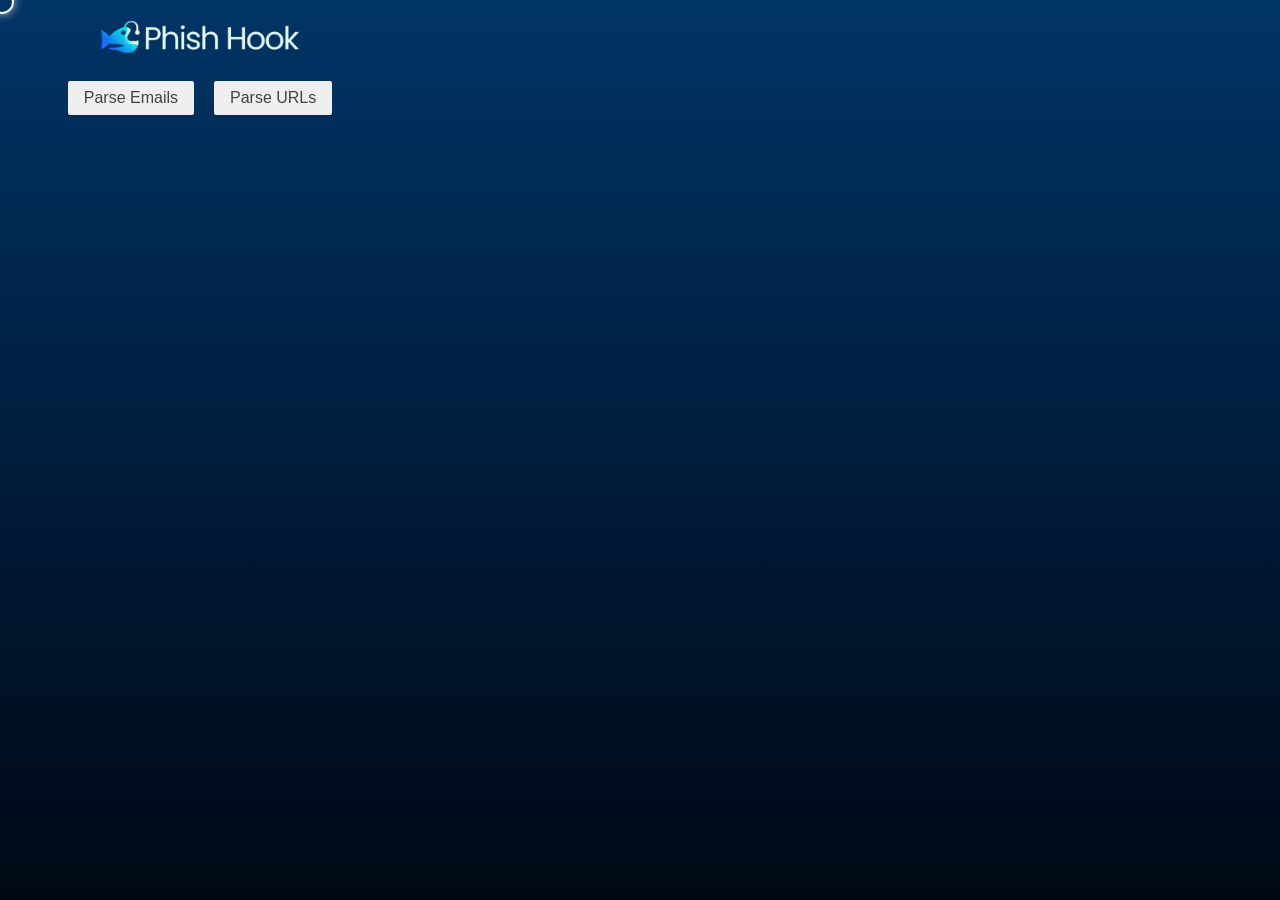
==== index.html @ bb45e992 "Add files via upload" ====
<!DOCTYPE html>
<html lang="en">
<head>
    <meta charset="UTF-8">
    <meta name="viewport" content="width=device-width, initial-scale=1.0">
    <link rel="icon" href="logo.png" type="image/x-icon">
    <link rel="stylesheet" href="style.css">
    <title>Phish Hook</title>
</head>
<body>
    <div class="container">
        <img src="banner.png" alt="Phish Hook Banner" class="banner" draggable="false">
        <div class="button_container">
            <!-- <button class="bubble-button" id="btn1">Go Phish!</button>-->
            <button class="bubble-button" id="emailscrape_btn">Parse Emails</button>
            <button class="bubble-button" id="urlscrape_btn">Parse URLs</button>
        </div>
    </div>

    <div class="counter_container">
        <span id="email_counter"></span>
        <span id="url_counter"></span>
    </div>

    <div class="container">
        <ul id="email_list"></ul>
        <ul id="urls_list" style="display:none;"></ul>
    </div>
    
    <!-- Scraping & Formatting Script -->
    <script src="content.js"></script>

    <!-- Mouse Trailer -->
    <div class="circle"></div>
    <script src="cursor.js"></script>

    <!-- Button Animation -->
    <script src="bubble.js"></script> 
</body>
</html>
---- style.css ----
@import url('https://fonts.googleapis.com/css2?family=Poppins:wght@400;500;600&display=swap');
@import url('https://fonts.googleapis.com/css2?family=Open+Sans:ital,wght@0,652;1,652&display=swap');
/* font-family: 'Open Sans', sans-serif; */
/* Hide scrollbar for WebKit browsers */
::-webkit-scrollbar {
    width: 5px;  /* Remove scrollbar space */
}

/* Optional: add a thin scrollbar track */
::-webkit-scrollbar-track {
    background: rgba(0,0,0,0.04);  /* Optional: just make scrollbar track transparent */
}

/* Optional: add a thin scrollbar thumb */
::-webkit-scrollbar-thumb {
    background: #2c283f;  /* color of the scrollbar */
}

.circle {
    --circle-size: 20px;
    position: fixed;
    height: var(--circle-size);
    width: var(--circle-size);
    border: 2px solid white;
    border-radius: 100%;
    top: calc(var(--circle-size) / 2 * -1);
    left: calc(var(--circle-size) / 2 * -1);
    pointer-events: none;
    box-shadow: 0 0 10px rgba(255, 255, 255, 0.7); /* Adjust the glow effect as needed */
}

body {
    background: linear-gradient(to bottom, #003566, #001D3D, #000814);
    background-attachment: fixed;
    font-family: 'Poppins', sans-serif;
    color: #ffffff;
    display: flex;
    flex-direction: column;
    align-items: center;
    justify-content: center;
    height: auto;
    width: 400px;
    margin: 0;
}

.container {
    text-align: center;
}

.banner {
    width: 50%; /* Adjust width as needed */
    height: auto; /* Maintain aspect ratio */
    padding-top: 20px; /* Adjust the value as needed */
    padding-bottom: 20px; /* Adjust the value as needed */
}

.button_container {
    display: flex;
    justify-content: center; /* Add space between buttons */
    width: auto; /* Ensure buttons take full width */
    padding-bottom: 10px; /* Adjust the value as needed */
}

.bubble-button {
    margin: 0 10px;
    font-family: 'Helvetica', 'Arial', sans-serif;
    display: inline-block;
    font-size: 1em;
    padding: .5em 1em;
    -webkit-appearance: none;
    appearance: none;
    background-color: 4facff;
    color: #434343;
    border-radius: 2px;
    border: none;
    cursor: pointer;
    position: relative;
    transition: transform ease-in 0.1s, box-shadow ease-in 0.25s;

  }
  
  .bubble-button:focus { outline: 0; }
  
  .bubble-button:before, .bubble-button:after {
    position: absolute;
    content: '';
    display: block;
    width: 140%;
    height: 100%;
    left: -20%;
    z-index: -1000;
    transition: all ease-in-out 0.5s;
    background-repeat: no-repeat;
  }
  
  .bubble-button:before {
    display: none;
    top: -75%;
    background-image: radial-gradient(circle, #48dbfb 20%, transparent 20%), radial-gradient(circle, transparent 20%, #48dbfb 20%, transparent 30%), radial-gradient(circle, #48dbfb 20%, transparent 20%), radial-gradient(circle, #48dbfb 20%, transparent 20%), radial-gradient(circle, transparent 10%, #48dbfb 15%, transparent 20%), radial-gradient(circle, #48dbfb 20%, transparent 20%), radial-gradient(circle, #48dbfb 20%, transparent 20%), radial-gradient(circle, #48dbfb 20%, transparent 20%), radial-gradient(circle, #48dbfb 20%, transparent 20%);
    background-size: 10% 10%, 20% 20%, 15% 15%, 20% 20%, 18% 18%, 10% 10%, 15% 15%, 10% 10%, 18% 18%;
  }
  
  .bubble-button:after {
    display: none;
    bottom: -75%;
    background-image: radial-gradient(circle, #48dbfb 20%, transparent 20%), radial-gradient(circle, #48dbfb 20%, transparent 20%), radial-gradient(circle, transparent 10%, #48dbfb 15%, transparent 20%), radial-gradient(circle, #48dbfb 20%, transparent 20%), radial-gradient(circle, #48dbfb 20%, transparent 20%), radial-gradient(circle, #48dbfb 20%, transparent 20%), radial-gradient(circle, #48dbfb 20%, transparent 20%);
    background-size: 15% 15%, 20% 20%, 18% 18%, 20% 20%, 15% 15%, 10% 10%, 20% 20%;
  }
  
  .bubble-button:active {
    transform: scale(0.9);
    background-color: #112B6B;
    color:#d2f8f8;
    box-shadow: 0 2px 25px rgba(159, 111, 255, 0.5);
  }
  
  .bubble-button.animate:before {
    display: block;
    animation: topBubbles ease-in-out 0.75s forwards;
  }
  
  .bubble-button.animate:after {
    display: block;
    animation: bottomBubbles ease-in-out 0.75s forwards;
  }
   @keyframes
  topBubbles {  0% {
   background-position: 5% 90%, 10% 90%, 10% 90%, 15% 90%, 25% 90%, 25% 90%, 40% 90%, 55% 90%, 70% 90%;
  }
   50% {
   background-position: 0% 80%, 0% 20%, 10% 40%, 20% 0%, 30% 30%, 22% 50%, 50% 50%, 65% 20%, 90% 30%;
  }
   100% {
   background-position: 0% 70%, 0% 10%, 10% 30%, 20% -10%, 30% 20%, 22% 40%, 50% 40%, 65% 10%, 90% 20%;
   background-size: 0% 0%, 0% 0%, 0% 0%, 0% 0%, 0% 0%, 0% 0%;
  }
  }
  @keyframes
  bottomBubbles {  0% {
   background-position: 10% -10%, 30% 10%, 55% -10%, 70% -10%, 85% -10%, 70% -10%, 70% 0%;
  }
   50% {
   background-position: 0% 80%, 20% 80%, 45% 60%, 60% 100%, 75% 70%, 95% 60%, 105% 0%;
  }
   100% {
   background-position: 0% 90%, 20% 90%, 45% 70%, 60% 110%, 75% 80%, 95% 70%, 110% 10%;
   background-size: 0% 0%, 0% 0%, 0% 0%, 0% 0%, 0% 0%, 0% 0%;
  }
}

.counter_container {
    margin-top: 5px; /* Reduce spacing between counter and content containers */
}

h1 {
    margin-bottom: 10px;
}

#email_list {
    list-style: none;
    padding: 0;
    margin-top: 5px; /* Reduce top margin for URL list */
}

#email_list li {
    list-style: none; /* Remove bullet points */
    padding: 5px 0;
    border-bottom: 1px solid #ffffff;
    font-family: 'Open Sans', sans-serif;
    white-space: nowrap;
    overflow: hidden;
    text-overflow: ellipsis;
    max-width: 300px; /* Adjust the max-width as needed */
    text-align: left; /* Align text to the left */
}

#email_list li:last-child {
    border-bottom: none;
}

#email_list li::before {
    content: "• ";
    color: #cbe4ff; /* Change the color as desired */
}

#urls_list {
    list-style: none;
    padding: 0;
    margin-top: 5px; /* Reduce top margin for URL list */
}

#urls_list li {
    padding: 5px 0;
    list-style: none; /* Remove bullet points */
    padding: 5px 0;
    font-family: 'Open Sans', sans-serif;
    border-bottom: 1px solid #ffffff;
    white-space: nowrap;
    overflow: hidden;
    text-overflow: ellipsis;
    max-width: 300px; /* Adjust the max-width as needed */
    text-align: left; /* Align text to the left */
}

#urls_list li:last-child {
    border-bottom: none;
}
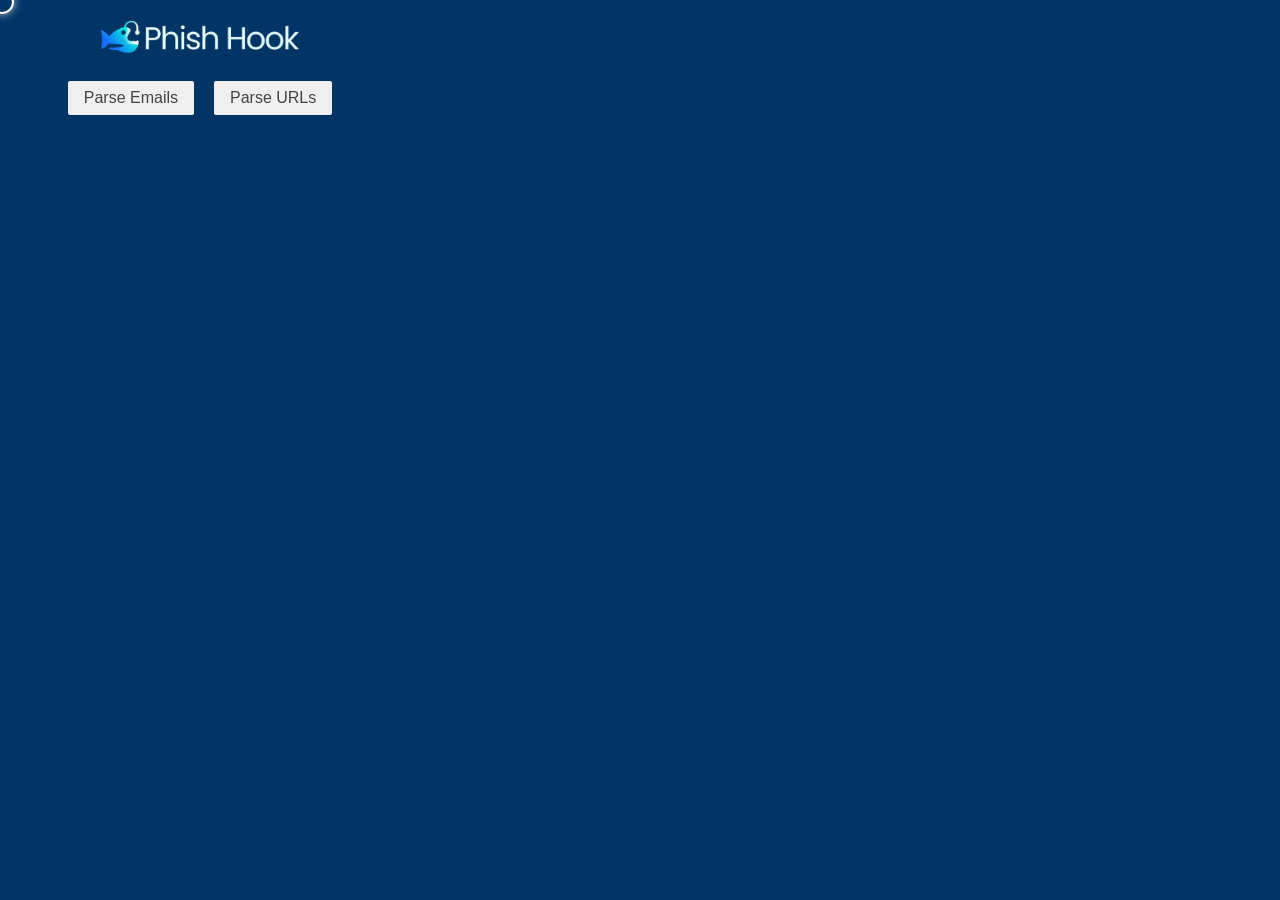
==== commit 5a5b4b28: "Add files via upload" ====
--- a/index.html
+++ b/index.html
@@ -20,6 +20,11 @@
     <div class="counter_container">
         <span id="email_counter"></span>
         <span id="url_counter"></span>
+        <button class="download-button" id="download_txt_btn">Save as Text File</button>
+    </div>
+
+    <div class="container">
+        
     </div>
 
     <div class="container">
@@ -30,11 +35,14 @@
     <!-- Scraping & Formatting Script -->
     <script src="content.js"></script>
 
+    <!-- Button Animation -->
+    <script src="bubble.js"></script> 
+
+    <!-- Download Functionality -->
+    <script src="download.js"></script>
+
     <!-- Mouse Trailer -->
     <div class="circle"></div>
     <script src="cursor.js"></script>
-
-    <!-- Button Animation -->
-    <script src="bubble.js"></script> 
 </body>
-</html>+</html>
--- a/style.css
+++ b/style.css
@@ -30,8 +30,7 @@
 }
 
 body {
-    background: linear-gradient(to bottom, #003566, #001D3D, #000814);
-    background-attachment: fixed;
+    background: #003566;
     font-family: 'Poppins', sans-serif;
     color: #ffffff;
     display: flex;
@@ -79,7 +78,7 @@
 
   }
   
-  .bubble-button:focus { outline: 0; }
+  .bubble-button:focus { outline: 1px; }
   
   .bubble-button:before, .bubble-button:after {
     position: absolute;
@@ -148,6 +147,81 @@
   }
 }
 
+.download-button {
+    margin: 0 10px;
+    font-family: 'Helvetica', 'Arial', sans-serif;
+    display: inline-block;
+    font-size: 1em;
+    padding: .5em 1em;
+    -webkit-appearance: none;
+    appearance: none;
+    background-color: #00FF80; /* Light green */
+    color: #434343;
+    border-radius: 2px;
+    border: none;
+    cursor: pointer;
+    position: relative;
+    transition: transform ease-in 0.1s, box-shadow ease-in 0.25s;
+}
+
+.download-button:focus { outline: 1px; }
+
+.download-button:before, .download-button:after {
+    position: absolute;
+    content: '';
+    display: block;
+    width: 140%;
+    height: 100%;
+    left: -20%;
+    z-index: -1000;
+    transition: all ease-in-out 0.5s;
+    background-repeat: no-repeat;
+}
+
+.download-button:before {
+    display: none;
+    top: -75%;
+    background-image: radial-gradient(circle, #00FF80 20%, transparent 20%), radial-gradient(circle, transparent 20%, #00FF80 20%, transparent 30%), radial-gradient(circle, #00FF80 20%, transparent 20%), radial-gradient(circle, #00FF80 20%, transparent 20%), radial-gradient(circle, transparent 10%, #00FF80 15%, transparent 20%), radial-gradient(circle, #00FF80 20%, transparent 20%), radial-gradient(circle, #00FF80 20%, transparent 20%), radial-gradient(circle, #00FF80 20%, transparent 20%), radial-gradient(circle, #00FF80 20%, transparent 20%);
+    background-size: 10% 10%, 20% 20%, 15% 15%, 20% 20%, 18% 18%, 10% 10%, 15% 15%, 10% 10%, 18% 18%;
+}
+
+.download-button:after {
+    display: none;
+    bottom: -75%;
+    background-image: radial-gradient(circle, #00FF80 20%, transparent 20%), radial-gradient(circle, #00FF80 20%, transparent 20%), radial-gradient(circle, transparent 10%, #00FF80 15%, transparent 20%), radial-gradient(circle, #00FF80 20%, transparent 20%), radial-gradient(circle, #00FF80 20%, transparent 20%), radial-gradient(circle, #00FF80 20%, transparent 20%), radial-gradient(circle, #00FF80 20%, transparent 20%);
+    background-size: 15% 15%, 20% 20%, 18% 18%, 20% 20%, 15% 15%, 10% 10%, 20% 20%;
+}
+
+.download-button:active {
+    transform: scale(0.9);
+    background-color: #004d26; /* Darker green on click */
+    color: #d2f8f8; /* Light text color */
+    box-shadow: 0 2px 25px rgba(159, 111, 255, 0.5);
+}
+
+.download-button.animate:before {
+    display: block;
+    animation: topBubbles ease-in-out 0.75s forwards;
+}
+
+.download-button.animate:after {
+    display: block;
+    animation: bottomBubbles ease-in-out 0.75s forwards;
+}
+
+@keyframes topBubbles {
+    0% { background-position: 5% 90%, 10% 90%, 10% 90%, 15% 90%, 25% 90%, 25% 90%, 40% 90%, 55% 90%, 70% 90%; }
+    50% { background-position: 0% 80%, 0% 20%, 10% 40%, 20% 0%, 30% 30%, 22% 50%, 50% 50%, 65% 20%, 90% 30%; }
+    100% { background-position: 0% 70%, 0% 10%, 10% 30%, 20% -10%, 30% 20%, 22% 40%, 50% 40%, 65% 10%, 90% 20%; background-size: 0% 0%, 0% 0%, 0% 0%, 0% 0%, 0% 0%, 0% 0%; }
+}
+
+@keyframes bottomBubbles {
+    0% { background-position: 10% -10%, 30% 10%, 55% -10%, 70% -10%, 85% -10%, 70% -10%, 70% 0%; }
+    50% { background-position: 0% 80%, 20% 80%, 45% 60%, 60% 100%, 75% 70%, 95% 60%, 105% 0%; }
+    100% { background-position: 0% 90%, 20% 90%, 45% 70%, 60% 110%, 75% 80%, 95% 70%, 110% 10%; background-size: 0% 0%, 0% 0%, 0% 0%, 0% 0%, 0% 0%, 0% 0%; }
+}
+
+
 .counter_container {
     margin-top: 5px; /* Reduce spacing between counter and content containers */
 }
@@ -157,6 +231,7 @@
 }
 
 #email_list {
+
     list-style: none;
     padding: 0;
     margin-top: 5px; /* Reduce top margin for URL list */
@@ -197,7 +272,7 @@
     border-bottom: 1px solid #ffffff;
     white-space: nowrap;
     overflow: hidden;
-    text-overflow: ellipsis;
+    text-overflow: clip;
     max-width: 300px; /* Adjust the max-width as needed */
     text-align: left; /* Align text to the left */
 }
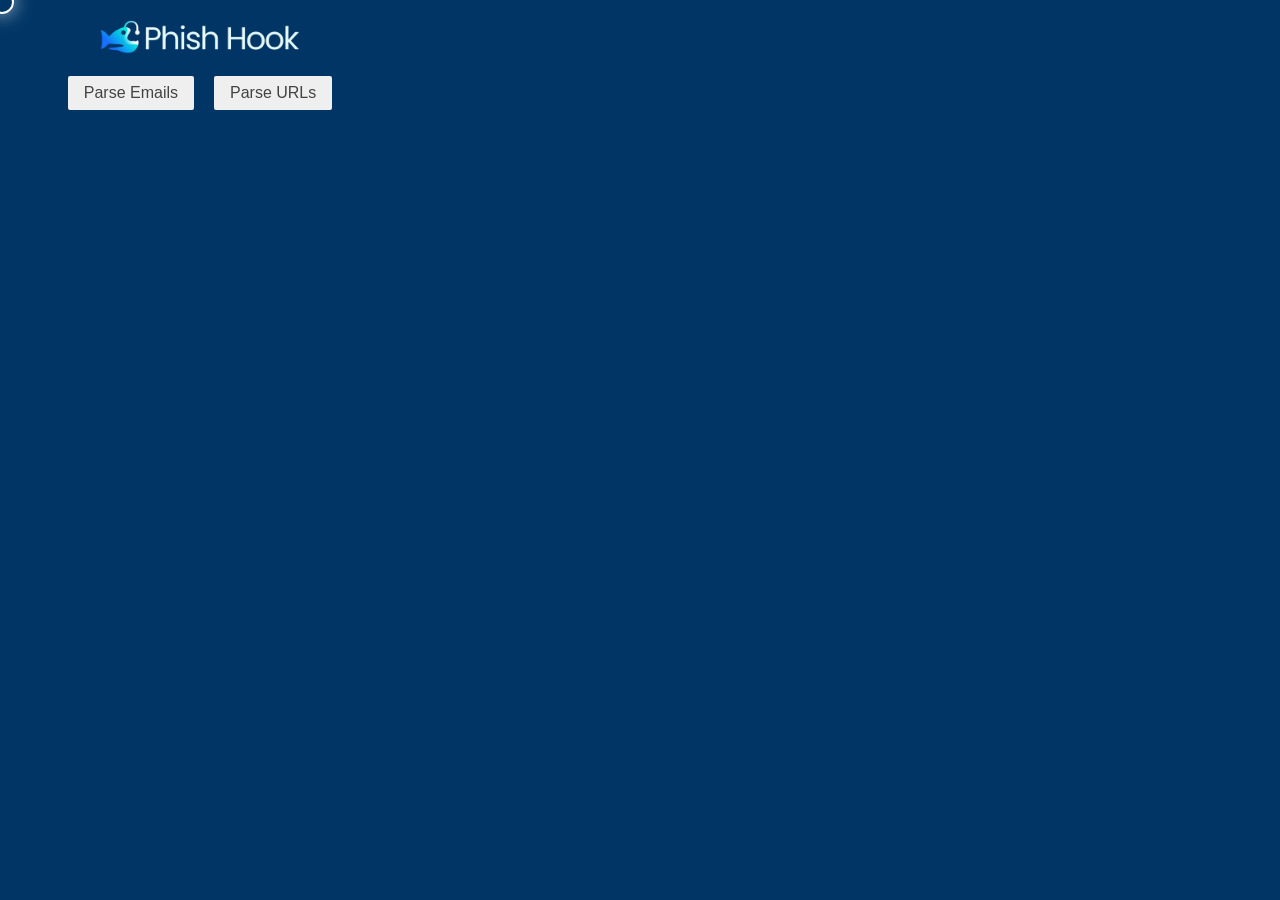
==== commit 96a695eb: "Add files via upload" ====
--- a/index.html
+++ b/index.html
@@ -1,5 +1,5 @@
 <!DOCTYPE html>
-<html lang="en">
+<html lang="en" translate="yes">
 <head>
     <meta charset="UTF-8">
     <meta name="viewport" content="width=device-width, initial-scale=1.0">
@@ -23,15 +23,17 @@
         <button class="download-button" id="download_txt_btn">Save as Text File</button>
     </div>
 
-    <div class="container">
-        
-    </div>
 
     <div class="container">
         <ul id="email_list"></ul>
         <ul id="urls_list" style="display:none;"></ul>
     </div>
     
+    <!-- Alert Message -->
+    <div class="container">
+        <div class="alert"></div> 
+    </div>
+
     <!-- Scraping & Formatting Script -->
     <script src="content.js"></script>
 
--- a/style.css
+++ b/style.css
@@ -13,7 +13,7 @@
 
 /* Optional: add a thin scrollbar thumb */
 ::-webkit-scrollbar-thumb {
-    background: #2c283f;  /* color of the scrollbar */
+    background: #0ec6e8;  /* color of the scrollbar */
 }
 
 .circle {
@@ -26,7 +26,7 @@
     top: calc(var(--circle-size) / 2 * -1);
     left: calc(var(--circle-size) / 2 * -1);
     pointer-events: none;
-    box-shadow: 0 0 10px rgba(255, 255, 255, 0.7); /* Adjust the glow effect as needed */
+    box-shadow: 0 0 20px rgba(255, 255, 255, 0.7); /* Adjust the glow effect as needed */
 }
 
 body {
@@ -50,7 +50,7 @@
     width: 50%; /* Adjust width as needed */
     height: auto; /* Maintain aspect ratio */
     padding-top: 20px; /* Adjust the value as needed */
-    padding-bottom: 20px; /* Adjust the value as needed */
+    padding-bottom: 15px; /* Adjust the value as needed */
 }
 
 .button_container {
@@ -61,8 +61,15 @@
 }
 
 .bubble-button {
+    outline: none; /* Remove outline when focused */
+    -webkit-tap-highlight-color: transparent; /* Disable tap highlight on mobile devices */
+    user-select: none; /* Prevent text selection */
+    -moz-user-select: none; /* Firefox */
+    -ms-user-select: none; /* Internet Explorer/Edge */
+    -webkit-user-select: none; /* Chrome, Safari, Opera */
     margin: 0 10px;
     font-family: 'Helvetica', 'Arial', sans-serif;
+    font-weight: 500;
     display: inline-block;
     font-size: 1em;
     padding: .5em 1em;
@@ -150,6 +157,7 @@
 .download-button {
     margin: 0 10px;
     font-family: 'Helvetica', 'Arial', sans-serif;
+    font-weight: 500;
     display: inline-block;
     font-size: 1em;
     padding: .5em 1em;
@@ -162,6 +170,7 @@
     cursor: pointer;
     position: relative;
     transition: transform ease-in 0.1s, box-shadow ease-in 0.25s;
+
 }
 
 .download-button:focus { outline: 1px; }
@@ -221,6 +230,12 @@
     100% { background-position: 0% 90%, 20% 90%, 45% 70%, 60% 110%, 75% 80%, 95% 70%, 110% 10%; background-size: 0% 0%, 0% 0%, 0% 0%, 0% 0%, 0% 0%, 0% 0%; }
 }
 
+.alert {
+    margin-bottom: 10px; /* Add margin at the bottom */
+    color: #ff0000; /* Bright red color */
+    font-weight: 600; /* Bold text */
+    text-decoration: underline;
+}
 
 .counter_container {
     margin-top: 5px; /* Reduce spacing between counter and content containers */
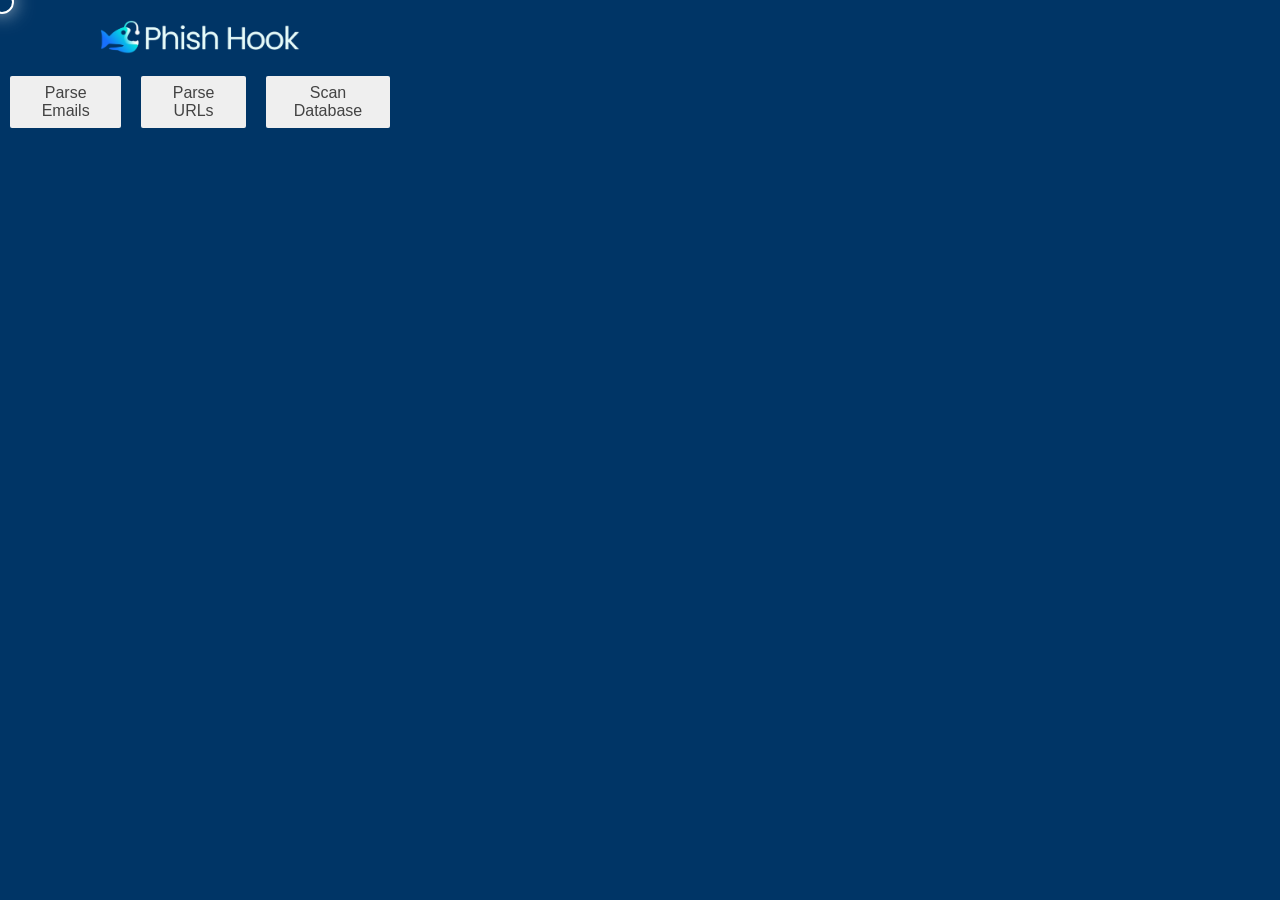
==== commit 76ea226f: "Add files via upload Can now compare and scan to csv" ====
--- a/index.html
+++ b/index.html
@@ -9,24 +9,37 @@
 </head>
 <body>
     <div class="container">
+        
         <img src="banner.png" alt="Phish Hook Banner" class="banner" draggable="false">
-        <div class="button_container">
-            <!-- <button class="bubble-button" id="btn1">Go Phish!</button>-->
+        
+
+
+        <div class="button_container">  
             <button class="bubble-button" id="emailscrape_btn">Parse Emails</button>
             <button class="bubble-button" id="urlscrape_btn">Parse URLs</button>
+            <button class="bubble-button" id="scan_btn">Scan Database</button>
         </div>
+
+    </div>
+
+    <div class="malicious_container" style="display: none;">
+        <span class="malicious_counter" id="malicious_counter"></span>
+        <ul id="malicious_found"></ul>
     </div>
 
     <div class="counter_container">
+
         <span id="email_counter"></span>
         <span id="url_counter"></span>
         <button class="download-button" id="download_txt_btn">Save as Text File</button>
+
     </div>
 
-
     <div class="container">
+        
         <ul id="email_list"></ul>
         <ul id="urls_list" style="display:none;"></ul>
+
     </div>
     
     <!-- Alert Message -->
@@ -36,6 +49,9 @@
 
     <!-- Scraping & Formatting Script -->
     <script src="content.js"></script>
+
+    <!-- Reading CSV file -->
+    <script src="reader.js"></script>
 
     <!-- Button Animation -->
     <script src="bubble.js"></script> 
--- a/style.css
+++ b/style.css
@@ -1,5 +1,9 @@
 @import url('https://fonts.googleapis.com/css2?family=Poppins:wght@400;500;600&display=swap');
 @import url('https://fonts.googleapis.com/css2?family=Open+Sans:ital,wght@0,652;1,652&display=swap');
+@font-face {
+    font-family: "Geist Mono";
+    src: url(https://assets.codepen.io/605876/GeistMonoVariableVF.ttf);
+  }
 /* font-family: 'Open Sans', sans-serif; */
 /* Hide scrollbar for WebKit browsers */
 ::-webkit-scrollbar {
@@ -238,6 +242,7 @@
 }
 
 .counter_container {
+    font-family: "Geist Mono";
     margin-top: 5px; /* Reduce spacing between counter and content containers */
 }
 
@@ -269,7 +274,7 @@
 }
 
 #email_list li::before {
-    content: "• ";
+    /* content: "• "; */
     color: #cbe4ff; /* Change the color as desired */
 }
 
@@ -296,3 +301,35 @@
     border-bottom: none;
 }
 
+.malicious_container {
+    margin-top: 5px;
+    font-family: 'Open Sans', sans-serif;
+    font-size: 12px;
+    display: flex;
+    align-items: center;
+  }
+  
+  #malicious_found {
+    list-style: none;
+    padding: 0;
+    margin-top: 5px; /* Reduce top margin for malicious list */
+  }
+  
+  #malicious_found li {
+    padding: 5px 0;
+    font-family: 'Open Sans', sans-serif;
+    border-bottom: 1px solid #ffffff;
+    white-space: nowrap;
+    overflow: hidden;
+    text-overflow: ellipsis; /* Show ellipsis (...) for clipped text */
+    max-width: 300px; /* Adjust the max-width as needed */
+    text-align: left; /* Align text to the left */
+  }
+  
+  #malicious_found li:last-child {
+    border-bottom: none;
+  }
+  
+  #malicious_counter {
+    font-family: "Geist Mono";
+  }
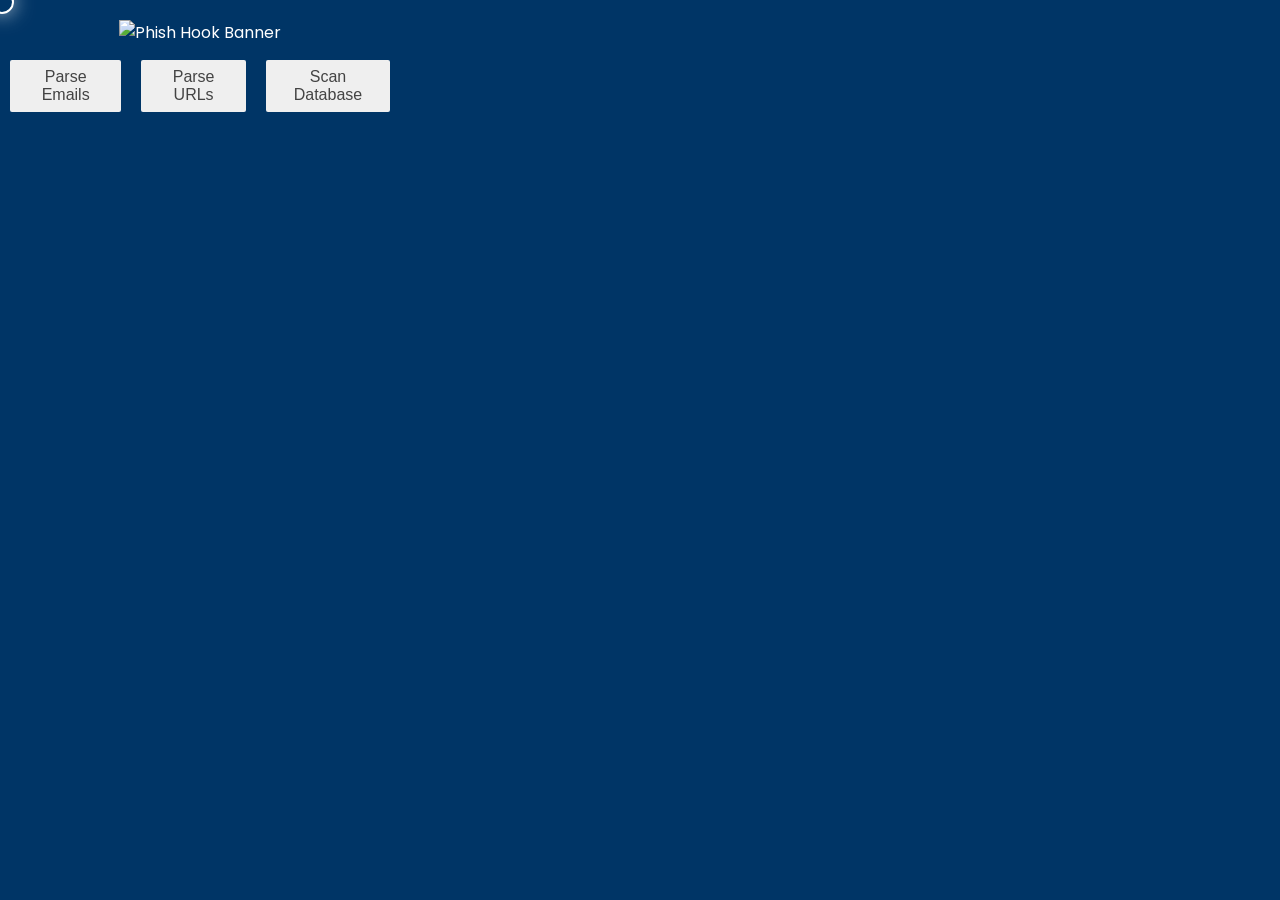
==== commit f8451058: "Add files via upload" ====
--- a/index.html
+++ b/index.html
@@ -3,23 +3,23 @@
 <head>
     <meta charset="UTF-8">
     <meta name="viewport" content="width=device-width, initial-scale=1.0">
-    <link rel="icon" href="logo.png" type="image/x-icon">
+    <link rel="icon" href="graphics/logo.png" type="image/x-icon">
     <link rel="stylesheet" href="style.css">
     <title>Phish Hook</title>
+
+    <!-- Python -->
+    <script type="module" src="https://pyscript.net/releases/2024.1.1/core.js"></script>
+    <link rel="stylesheet" href="https://pyscript.net/releases/2024.1.1/core.css">
 </head>
 <body>
+
     <div class="container">
-        
-        <img src="banner.png" alt="Phish Hook Banner" class="banner" draggable="false">
-        
-
-
+        <img src="graphics/banner.png" alt="Phish Hook Banner" class="banner" draggable="false">
         <div class="button_container">  
             <button class="bubble-button" id="emailscrape_btn">Parse Emails</button>
             <button class="bubble-button" id="urlscrape_btn">Parse URLs</button>
             <button class="bubble-button" id="scan_btn">Scan Database</button>
         </div>
-
     </div>
 
     <div class="malicious_container" style="display: none;">
@@ -41,14 +41,19 @@
         <ul id="urls_list" style="display:none;"></ul>
 
     </div>
-    
+
     <!-- Alert Message -->
     <div class="container">
         <div class="alert"></div> 
     </div>
 
+
+
     <!-- Scraping & Formatting Script -->
     <script src="content.js"></script>
+
+    <!-- Virtual Database Integration -->
+    <script src="sheet.js"></script>
 
     <!-- Reading CSV file -->
     <script src="reader.js"></script>
--- a/style.css
+++ b/style.css
@@ -332,4 +332,9 @@
   
   #malicious_counter {
     font-family: "Geist Mono";
-  }+  }
+
+.pyscript {
+    margin: 0.5rem;
+    transform: translatex(200px);
+}
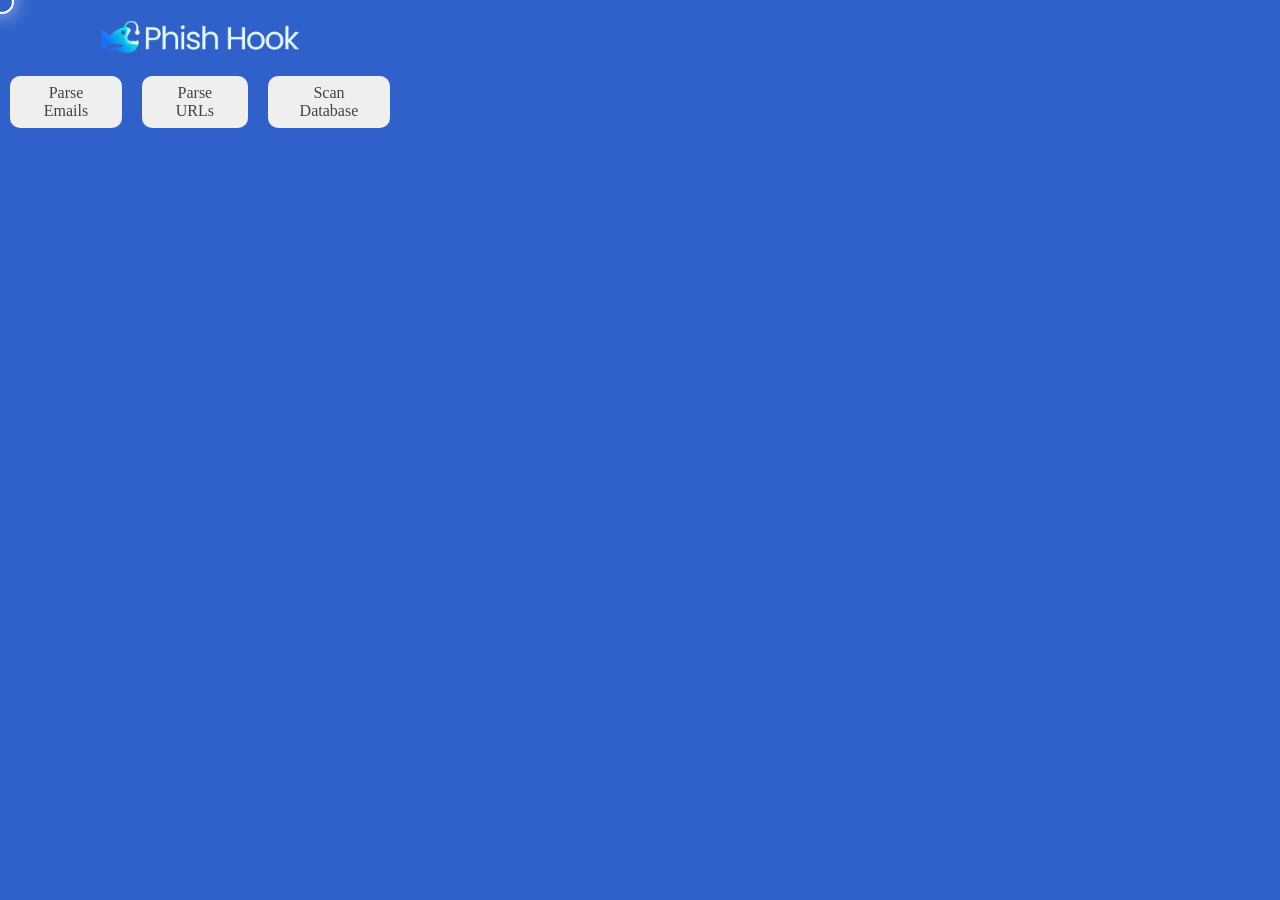
==== commit 6bbe8197: "Add files via upload" ====
--- a/index.html
+++ b/index.html
@@ -7,9 +7,6 @@
     <link rel="stylesheet" href="style.css">
     <title>Phish Hook</title>
 
-    <!-- Python -->
-    <script type="module" src="https://pyscript.net/releases/2024.1.1/core.js"></script>
-    <link rel="stylesheet" href="https://pyscript.net/releases/2024.1.1/core.css">
 </head>
 <body>
 
@@ -20,6 +17,12 @@
             <button class="bubble-button" id="urlscrape_btn">Parse URLs</button>
             <button class="bubble-button" id="scan_btn">Scan Database</button>
         </div>
+    </div>
+
+    <!-- Loading Dialog -->
+    <div class="loading-dialog" id="loadingDialog">
+        <div class="loading-spinner"></div>
+        <span class="loading-text">Scanning database...</span>
     </div>
 
     <div class="malicious_container" style="display: none;">
@@ -47,15 +50,10 @@
         <div class="alert"></div> 
     </div>
 
-
-
     <!-- Scraping & Formatting Script -->
     <script src="content.js"></script>
 
     <!-- Virtual Database Integration -->
-    <script src="sheet.js"></script>
-
-    <!-- Reading CSV file -->
     <script src="reader.js"></script>
 
     <!-- Button Animation -->
--- a/style.css
+++ b/style.css
@@ -4,7 +4,7 @@
     font-family: "Geist Mono";
     src: url(https://assets.codepen.io/605876/GeistMonoVariableVF.ttf);
   }
-/* font-family: 'Open Sans', sans-serif; */
+
 /* Hide scrollbar for WebKit browsers */
 ::-webkit-scrollbar {
     width: 5px;  /* Remove scrollbar space */
@@ -17,7 +17,7 @@
 
 /* Optional: add a thin scrollbar thumb */
 ::-webkit-scrollbar-thumb {
-    background: #0ec6e8;  /* color of the scrollbar */
+    background: #0ec7e8ba;  /* color of the scrollbar */
 }
 
 .circle {
@@ -34,7 +34,7 @@
 }
 
 body {
-    background: #003566;
+    background: #3061cb;
     font-family: 'Poppins', sans-serif;
     color: #ffffff;
     display: flex;
@@ -72,7 +72,7 @@
     -ms-user-select: none; /* Internet Explorer/Edge */
     -webkit-user-select: none; /* Chrome, Safari, Opera */
     margin: 0 10px;
-    font-family: 'Helvetica', 'Arial', sans-serif;
+    font-family: "Geist Mono";
     font-weight: 500;
     display: inline-block;
     font-size: 1em;
@@ -81,7 +81,7 @@
     appearance: none;
     background-color: 4facff;
     color: #434343;
-    border-radius: 2px;
+    border-radius: 10px;
     border: none;
     cursor: pointer;
     position: relative;
@@ -160,7 +160,7 @@
 
 .download-button {
     margin: 0 10px;
-    font-family: 'Helvetica', 'Arial', sans-serif;
+    font-family: "Geist Mono";
     font-weight: 500;
     display: inline-block;
     font-size: 1em;
@@ -304,7 +304,7 @@
 .malicious_container {
     margin-top: 5px;
     font-family: 'Open Sans', sans-serif;
-    font-size: 12px;
+    font-size: 14px;
     display: flex;
     align-items: center;
   }
@@ -334,7 +334,36 @@
     font-family: "Geist Mono";
   }
 
-.pyscript {
-    margin: 0.5rem;
-    transform: translatex(200px);
-}+.loading-dialog {
+    position: fixed;
+    top: 0;
+    left: 0;
+    width: 100%;
+    height: 100%;
+    background-color: rgba(0, 0, 0, 0.5);
+    display: none;
+    justify-content: center;
+    align-items: center;
+    z-index: 2;
+}
+
+.loading-spinner {
+    width: 40px;
+    height: 40px;
+    border: 5px solid #f3f3f3;
+    border-top: 5px solid #3498db;
+    border-radius: 50%;
+    animation: spin 2s linear infinite;
+}
+
+.loading-text {
+    color: #fff;
+    font-family: "Geist Mono";
+    font-size: 16px;
+    margin-left: 10px;
+}
+
+@keyframes spin {
+    0% { transform: rotate(0deg); }
+    100% { transform: rotate(360deg); }
+}
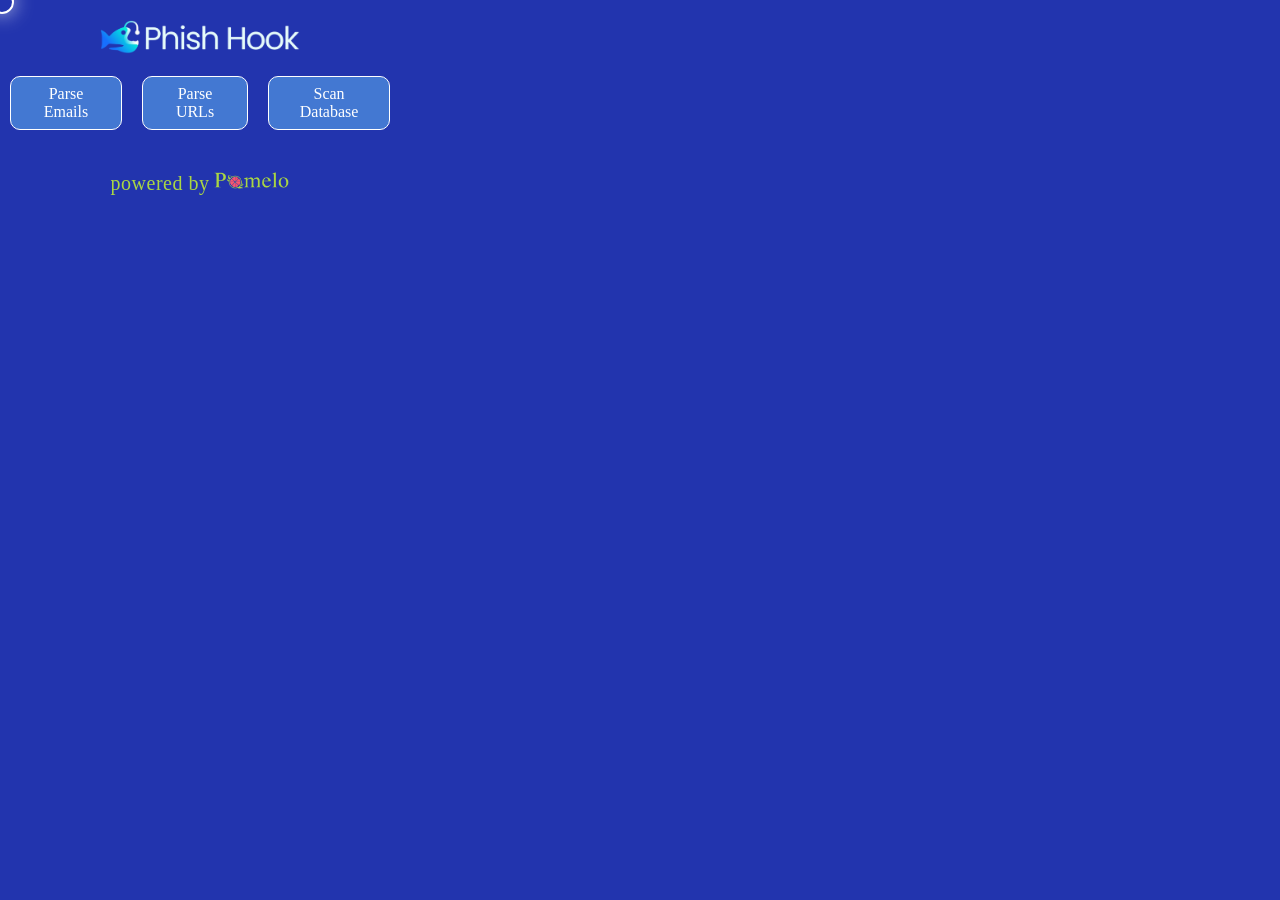
==== commit c9ea825f: "Add files via upload" ====
--- a/index.html
+++ b/index.html
@@ -45,9 +45,17 @@
 
     </div>
 
+
     <!-- Alert Message -->
     <div class="container">
         <div class="alert"></div> 
+    </div>
+
+    <div class="bottom-image-container">
+        <span class="powered-by-text">powered by</span>
+        <a href="https://projectpomelo.com" target="_blank" rel="noopener noreferrer">
+            <img src="graphics/pomelo_banner_invis.png" alt="Pomelo Banner" class="bottom-image" draggable="false">
+        </a>
     </div>
 
     <!-- Scraping & Formatting Script -->
--- a/style.css
+++ b/style.css
@@ -34,7 +34,7 @@
 }
 
 body {
-    background: #3061cb;
+    background: #2234AE;
     font-family: 'Poppins', sans-serif;
     color: #ffffff;
     display: flex;
@@ -76,13 +76,13 @@
     font-weight: 500;
     display: inline-block;
     font-size: 1em;
-    padding: .5em 1em;
+    padding: 0.5em 1em;
     -webkit-appearance: none;
     appearance: none;
-    background-color: 4facff;
-    color: #434343;
+    background-color: rgba(109, 206, 255, 0.442); /* Translucent white background */
+    color: #ffffff; /* White text color */
+    border: 1px solid #ffffff; /* White border */
     border-radius: 10px;
-    border: none;
     cursor: pointer;
     position: relative;
     transition: transform ease-in 0.1s, box-shadow ease-in 0.25s;
@@ -177,6 +177,11 @@
 
 }
 
+.download-button:hover {
+    background-color: #008743;
+    color: #d2f8f8; /* Light text color */
+}
+
 .download-button:focus { outline: 1px; }
 
 .download-button:before, .download-button:after {
@@ -212,27 +217,7 @@
     box-shadow: 0 2px 25px rgba(159, 111, 255, 0.5);
 }
 
-.download-button.animate:before {
-    display: block;
-    animation: topBubbles ease-in-out 0.75s forwards;
-}
-
-.download-button.animate:after {
-    display: block;
-    animation: bottomBubbles ease-in-out 0.75s forwards;
-}
-
-@keyframes topBubbles {
-    0% { background-position: 5% 90%, 10% 90%, 10% 90%, 15% 90%, 25% 90%, 25% 90%, 40% 90%, 55% 90%, 70% 90%; }
-    50% { background-position: 0% 80%, 0% 20%, 10% 40%, 20% 0%, 30% 30%, 22% 50%, 50% 50%, 65% 20%, 90% 30%; }
-    100% { background-position: 0% 70%, 0% 10%, 10% 30%, 20% -10%, 30% 20%, 22% 40%, 50% 40%, 65% 10%, 90% 20%; background-size: 0% 0%, 0% 0%, 0% 0%, 0% 0%, 0% 0%, 0% 0%; }
-}
-
-@keyframes bottomBubbles {
-    0% { background-position: 10% -10%, 30% 10%, 55% -10%, 70% -10%, 85% -10%, 70% -10%, 70% 0%; }
-    50% { background-position: 0% 80%, 20% 80%, 45% 60%, 60% 100%, 75% 70%, 95% 60%, 105% 0%; }
-    100% { background-position: 0% 90%, 20% 90%, 45% 70%, 60% 110%, 75% 80%, 95% 70%, 110% 10%; background-size: 0% 0%, 0% 0%, 0% 0%, 0% 0%, 0% 0%, 0% 0%; }
-}
+
 
 .alert {
     margin-bottom: 10px; /* Add margin at the bottom */
@@ -367,3 +352,32 @@
     0% { transform: rotate(0deg); }
     100% { transform: rotate(360deg); }
 }
+
+.bottom-image-container {
+    display: flex; /* Use flexbox for layout */
+    align-items: center; /* Vertically center the items */
+    justify-content: center; /* Horizontally center the items */
+    margin-top: 0px; /* Add some space between the image and the content above */
+    margin-bottom: 10px;
+    -webkit-tap-highlight-color: transparent; /* Disable tap highlight on mobile devices */
+    user-select: none; /* Prevent text selection */
+    -moz-user-select: none; /* Firefox */
+    -ms-user-select: none; /* Internet Explorer/Edge */
+    -webkit-user-select: none; /* Chrome, Safari, Opera */
+}
+
+.powered-by-text {
+    font-family: 'Times New Roman', Times, serif; /* Use the same font as the rest of the app */
+    font-size: 20px; /* Adjust the font size as needed */
+    margin-right: 5px; /* Add some space between the text and the image */
+    font-weight: 100;
+    color: #aad644;
+    letter-spacing: .5px;
+    
+}
+
+.bottom-image {
+    max-width: 75px; /* Ensures the image scales within the container */
+    height: auto; /* Maintains the aspect ratio of the image */
+
+}
